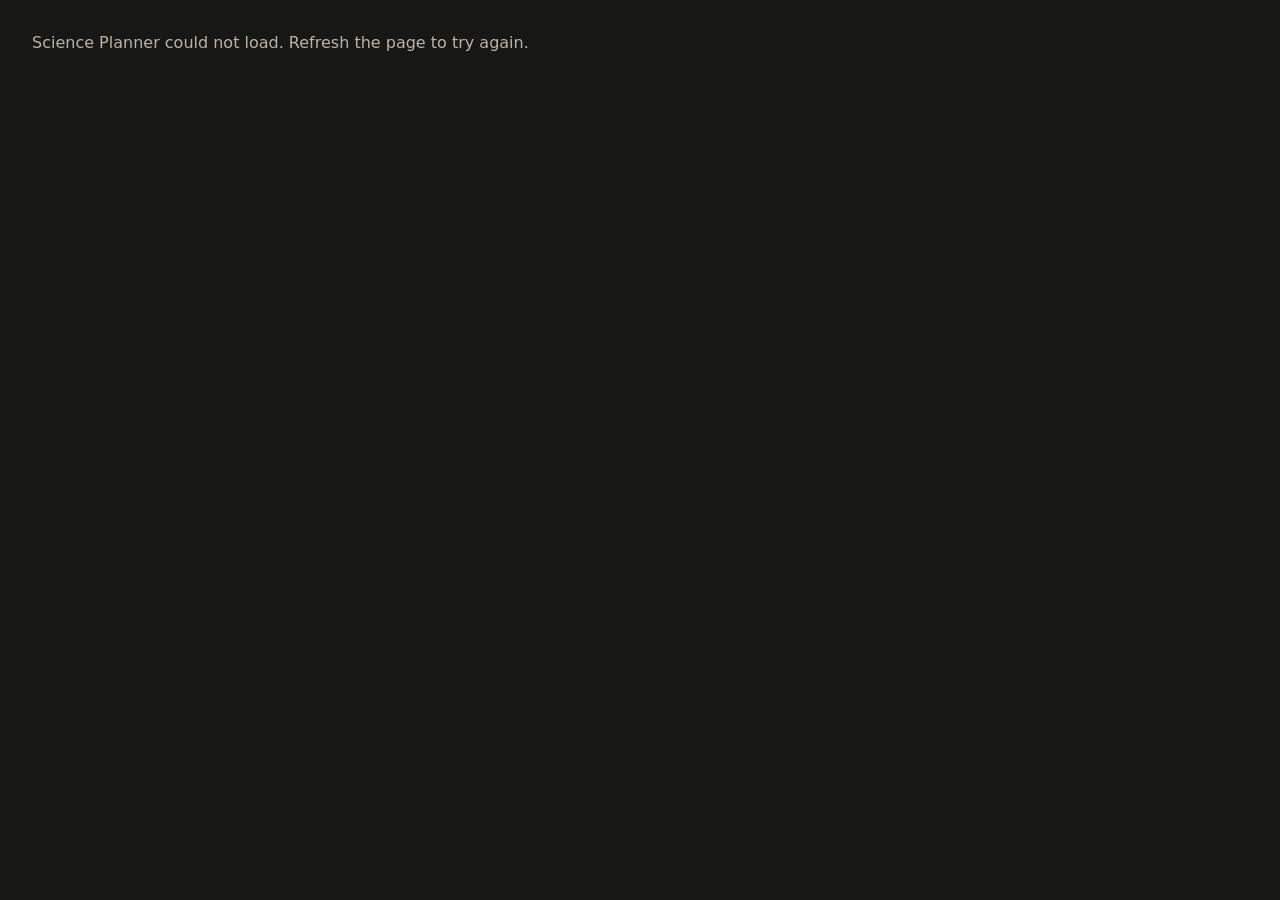
==== site/index.html @ 718125b9 "Build Factorio science planner in WebAssembly" ====
<!doctype html>
<html lang="en">
  <head>
    <meta charset="utf-8">
    <meta name="viewport" content="width=device-width, initial-scale=1">
    <meta name="theme-color" content="#191918">
    <meta name="description" content="Plan Factorio science pack production, explore recipe dependencies, and calculate material rates with modules and beacons.">
    <title>Factorio Science Planner</title>
    <link rel="icon" href="./favicon.svg" type="image/svg+xml">
    <link rel="stylesheet" href="./style.css">
  </head>
  <body>
    <p class="startup" role="status">Loading Science Planner…</p>
    <noscript><p class="startup">Enable JavaScript to load the WebAssembly calculator.</p></noscript>
    <script type="module">
      try {
        const { default: init } = await import("./pkg/planner.js");
        await init();
        document.querySelector(".startup")?.remove();
      } catch (error) {
        document.querySelector(".startup").textContent = "Science Planner could not load. Refresh the page to try again.";
        console.error(error);
      }
    </script>
  </body>
</html>
---- site/style.css ----
:root {
  color-scheme: dark;
  --page: #171716;
  --panel: #232220;
  --field: #191918;
  --line: #514d46;
  --line-soft: #3d3933;
  --text: #f1eadc;
  --muted: #bcb3a4;
  --accent: #ffb44b;
  --wire: #d98d28;
  --radius: 7px;
  --ease-out: cubic-bezier(.23, 1, .32, 1);
  font-family: system-ui, -apple-system, BlinkMacSystemFont, "Segoe UI", sans-serif;
  font-synthesis: none;
}

*, *::before, *::after { box-sizing: border-box; }

body {
  margin: 0;
  background: var(--page);
  color: var(--text);
  font-size: 16px;
  line-height: 1.4;
}

h1, h2, p, ul { margin: 0; }
button, select, input { font: inherit; }
button { cursor: pointer; }
button:disabled { cursor: default; }
a { color: inherit; text-underline-offset: 4px; }
:focus-visible { outline: 2px solid var(--accent); outline-offset: 3px; }

.sr-only {
  position: absolute;
  width: 1px;
  height: 1px;
  padding: 0;
  overflow: hidden;
  clip-path: inset(50%);
  white-space: nowrap;
}

.startup { margin: 32px; color: var(--muted); }

.shell {
  width: min(100% - 60px, 1476px);
  margin-inline: auto;
}

.site-header {
  background: var(--panel);
  border-bottom: 1px solid var(--line);
}

.header-inner, .brand, .site-header nav {
  display: flex;
  align-items: center;
}

.header-inner { min-height: 52px; justify-content: space-between; gap: 14px; }

.brand { gap: 13px; white-space: nowrap; }
.brand img { display: block; }
.brand strong { font-size: 26px; font-weight: 790; letter-spacing: -.04em; }
.brand > span { color: var(--muted); font-size: 18px; }
.site-header nav { gap: 18px; font-size: 14px; font-weight: 550; }
.site-header a { text-decoration: none; white-space: nowrap; }
.site-header a + a { padding-left: 18px; border-left: 1px solid var(--line); }

.intro { margin-block: 10px 14px; }
h1 { font-size: clamp(32px, 3.1vw, 38px); font-weight: 760; line-height: 1.12; letter-spacing: -.035em; }
.intro p { margin-top: 5px; color: var(--muted); font-size: 17px; }

.settings-panel {
  background: var(--panel);
  border: 1px solid var(--line);
  border-radius: var(--radius);
  box-shadow: inset 0 1px 0 #ffffff07;
  padding: 12px 23px 0;
}

.settings-grid {
  display: grid;
  grid-template-columns: 1.12fr 1fr 1.04fr 1.08fr;
  padding-block: 0 14px;
}

.setting {
  min-width: 0;
  padding: 0 21px;
  border-right: 1px solid var(--line-soft);
}

.setting:first-child { padding-left: 5px; }
.setting:last-child { padding-right: 5px; border-right: 0; }

.setting h2 {
  margin: 0 0 10px;
  color: var(--accent);
  font-size: 16px;
  letter-spacing: -.012em;
  font-weight: 720;
}

.select-control, .rate-control {
  position: relative;
  display: flex;
  height: 42px;
  align-items: center;
  min-width: 0;
  background: var(--field);
  border: 1px solid var(--line);
  border-radius: var(--radius);
  box-shadow: inset 0 1px 2px #0004;
}

.select-control select, .rate-control input {
  min-width: 0;
  width: 100%;
  height: 100%;
  border: 0;
  background: transparent;
  color: var(--text);
  border-radius: inherit;
}

.select-control select {
  appearance: none;
  padding: 0 34px 0 43px;
  font-weight: 560;
  cursor: pointer;
  text-overflow: ellipsis;
}

.select-control .chevron, .select-control .control-icon {
  position: absolute;
  pointer-events: none;
}

.select-control .chevron { right: 11px; color: var(--text); }
.select-control .control-icon { left: 10px; }
.no-module { width: 25px; height: 22px; }

.item-icon {
  display: inline-grid;
  place-items: center;
  flex: none;
  width: 32px;
  height: 32px;
}

.item-icon img { width: 100%; height: 100%; object-fit: contain; }
.control-icon { width: 25px; height: 25px; }
.module-fields { display: grid; gap: 6px; }
.module-fields .select-control { height: 37px; }

.rate-pair { display: grid; grid-template-columns: repeat(2, minmax(0, 1fr)); gap: 10px; }
.rate-control input { padding: 0 51px 0 10px; font-variant-numeric: tabular-nums; font-weight: 630; }
.input-unit { position: absolute; right: 9px; color: var(--muted); font-size: 13px; pointer-events: none; }

.segments {
  display: grid;
  grid-template-columns: 1fr 1fr 1.15fr;
  border: 1px solid var(--line);
  border-radius: var(--radius);
  box-shadow: inset 0 1px 2px #0004;
  background: var(--field);
}

.segments button, .reset-button, button.node-card {
  transition: background-color 110ms ease, transform 120ms var(--ease-out), border-color 110ms ease;
}

.segments button {
  position: relative;
  min-width: 0;
  min-height: 40px;
  border: 1px solid transparent;
  background: transparent;
  color: var(--text);
  font-size: 14px;
  font-weight: 650;
}

.segments button + button { border-left-color: var(--line); }
.segments button[aria-pressed="true"] {
  z-index: 1;
  margin: -1px;
  border: 2px solid var(--accent);
  border-radius: var(--radius);
  color: var(--accent);
  background: #322719;
}
.segments button:focus-visible { z-index: 2; }
.layout-caption { margin: 8px 1px 0; color: var(--muted); font-size: 13px; }

.custom-beacons {
  display: flex;
  justify-content: space-between;
  align-items: center;
  gap: 8px;
  margin-top: 7px;
  color: var(--muted);
  font-size: 13px;
}

.custom-beacons input {
  width: 66px;
  padding: 3px 6px;
  border: 1px solid var(--line);
  border-radius: 4px;
  background: var(--field);
  color: var(--text);
}

input[aria-invalid="true"] { outline: 2px solid #fe896e; outline-offset: -2px; }

.settings-details {
  display: flex;
  flex-wrap: wrap;
  align-items: center;
  gap: 8px 0;
  padding: 10px 5px;
  border-top: 1px solid var(--line);
  color: var(--muted);
  font-size: 14px;
}

.settings-details > span { padding-inline: 17px; }
.settings-details > span:first-child { padding-left: 0; }
.settings-details > span + span { border-left: 1px solid var(--line); }
.settings-details strong { color: var(--accent); font-variant-numeric: tabular-nums; font-weight: 650; }
.machine-label { display: flex; align-items: center; gap: 8px; color: var(--text); }
.machine-icon { width: 24px; height: 24px; }
.settings-details .machine-count { color: var(--muted); font-weight: 550; }

.graph-section, .materials-section { margin-top: 19px; }

.section-heading {
  display: flex;
  justify-content: space-between;
  align-items: center;
  gap: 10px;
  margin-bottom: 9px;
}

.section-heading h2 { font-size: clamp(23px, 2.35vw, 31px); letter-spacing: -.036em; line-height: 1.18; font-weight: 750; }
.section-heading p, .section-heading > span { color: var(--muted); font-size: 14px; }
.section-heading p { margin-top: 3px; }
.section-heading > span { white-space: nowrap; }
.graph-mobile-hint { display: none; }

.reset-button {
  flex: none;
  min-height: 37px;
  border: 1px solid var(--line);
  border-radius: 6px;
  padding: 0 13px;
  background: var(--panel);
  color: var(--text);
  font-size: 14px;
  font-weight: 550;
}

.reset-button:disabled { color: var(--muted); opacity: .67; }

.graph-viewport {
  overflow: auto;
  min-height: 280px;
  border: 1px solid var(--line);
  border-radius: var(--radius);
  background-color: #151514;
  background-image: radial-gradient(circle, #73695565 1px, transparent 1px);
  background-size: 24px 24px;
  background-position: 12px 11px;
  scrollbar-color: #6d5840 #1d1b19;
}

.graph, .node-children { padding: 0; list-style: none; }

.graph {
  display: flex;
  justify-content: center;
  width: max-content;
  min-width: 100%;
  padding: 19px 18px 25px;
}

.node-branch {
  display: flex;
  flex-direction: column;
  align-items: center;
  position: relative;
}

.node-children { display: flex; justify-content: center; position: relative; padding-top: 21px; }
.node-children::before {
  content: "";
  position: absolute;
  top: 0;
  height: 21px;
  left: 50%;
  border-left: 2px solid var(--wire);
  transform: translateX(-1px);
}

.node-children > .node-branch { padding: 21px 15px 0; }
.node-children > .node-branch::before, .node-children > .node-branch::after {
  content: "";
  position: absolute;
  top: 0;
  width: calc(50% + 1px);
  height: 21px;
  border-top: 2px solid var(--wire);
  pointer-events: none;
}
.node-children > .node-branch::before { right: calc(50% - 1px); }
.node-children > .node-branch::after {
  left: calc(50% - 1px);
  border-left: 2px solid var(--wire);
}
.node-children > .node-branch:first-child::before,
.node-children > .node-branch:last-child::after { border-top: 0; }
.node-children > .node-branch:first-child:not(:last-child)::after { border-top-left-radius: 7px; }
.node-children > .node-branch:last-child:not(:first-child)::before {
  border-right: 2px solid var(--wire);
  border-top-right-radius: 7px;
}
.node-children > .node-branch:last-child:not(:first-child)::after { border-left: 0; }

.node-card {
  display: flex;
  align-items: center;
  gap: 10px;
  width: 240px;
  min-height: 61px;
  position: relative;
  z-index: 1;
  padding: 8px 10px;
  border: 1px solid #645d52;
  border-radius: 7px;
  background: #232220;
  color: var(--text);
  text-align: left;
  box-shadow: 0 2px 4px #0004, inset 0 1px 0 #ffffff08;
}

.node-root {
  width: 270px;
  min-height: 63px;
  background: #282118;
  border: 2px solid var(--accent);
  box-shadow: 0 2px 4px #0005;
}

.node-icon { width: 36px; height: 36px; }
.node-root .node-icon { width: 39px; height: 39px; }
.node-copy { display: grid; gap: 0; min-width: 0; }
.node-name { font-size: 16px; font-weight: 640; line-height: 1.14; overflow-wrap: anywhere; }
.node-root .node-name { font-size: 18px; }
.node-rate { color: var(--muted); font-size: 14px; font-variant-numeric: tabular-nums; overflow-wrap: anywhere; }
.node-rate small { font-size: inherit; }
.node-disclosure { display: grid; place-items: center; flex: none; margin-left: auto; color: var(--accent); }
.node-card[aria-expanded="false"] .node-disclosure { transform: rotate(-90deg); }
.node-card[aria-expanded="true"] { border-color: #a27741; }

.table-frame {
  border: 1px solid var(--line);
  border-radius: var(--radius);
  overflow: hidden;
  background: #1f1e1c;
}

table { width: 100%; border-collapse: collapse; text-align: left; font-size: 15px; }
thead { background: #2a2825; color: var(--accent); }
thead th { font-weight: 710; }
th, td { padding: 7px 20px; }
thead th:last-child, td { text-align: right; }
tbody tr { border-top: 1px solid var(--line-soft); }
tbody th { font-weight: 540; }
td { font-variant-numeric: tabular-nums; overflow-wrap: anywhere; }
.material-name { display: flex; align-items: center; gap: 12px; }
.material-icon { width: 25px; height: 25px; }

.calculation-error, .site-footer { color: var(--muted); font-size: 13px; margin-block: 16px; }
.site-footer { display: flex; justify-content: space-between; gap: 6px 16px; flex-wrap: wrap; }
.site-footer a { text-decoration-color: #81766a; }

@media (hover: hover) and (pointer: fine) {
  a:hover { color: var(--accent); }
  .segments button:hover, .reset-button:enabled:hover, button.node-card:hover { background-color: #3a3024; }
  button.node-card:hover { border-color: var(--accent); }
  .segments button:active, .reset-button:enabled:active, button.node-card:active { transform: scale(.97); }
}

@media (max-width: 1050px) {
  .settings-grid { grid-template-columns: repeat(2, minmax(0, 1fr)); gap: 14px 0; }
  .setting:nth-child(even) { border-right: 0; padding-right: 5px; }
  .setting:nth-child(odd) { padding-left: 5px; }
}

@media (max-width: 600px) {
  .shell { width: calc(100% - 26px); }
  .site-header nav { gap: 9px; font-size: 12px; }
  .site-header a + a { padding-left: 9px; }
  .brand { gap: 7px; }
  .brand img { width: 29px; height: 29px; }
  .brand strong { font-size: 21px; }
  .brand > span { display: none; }
  .intro { margin-top: 17px; }
  .intro p { font-size: 15px; }
  .settings-panel { padding: 11px 12px 0; }
  .settings-grid { grid-template-columns: 1fr; gap: 12px; }
  .settings-grid .setting { padding: 0; border: 0; }
  .setting h2 { margin-bottom: 6px; }
  .module-fields { grid-template-columns: repeat(2, minmax(0, 1fr)); }
  .module-fields .select-control { height: 42px; }
  .select-control select { font-size: 14px; padding-left: 38px; padding-right: 26px; }
  .select-control .chevron { right: 7px; }
  .settings-details { padding-inline: 0; font-size: 12px; }
  .settings-details > span { padding-inline: 9px; }
  .settings-details > .machine-label { flex-basis: 100%; }
  .settings-details > span:nth-child(2) { padding-left: 0; border-left: 0; }
  .section-heading p { font-size: 13px; }
  .graph-mobile-hint { display: inline; }
  .reset-button { padding-inline: 7px; font-size: 12px; }
  .graph { padding-inline: 6px; }
  .graph-viewport { min-height: 218px; }
  .node-children > .node-branch { padding-inline: 6px; }
  .node-card { width: 156px; gap: 5px; padding-inline: 6px; }
  .node-root { width: 207px; }
  .node-icon { width: 27px; height: 27px; }
  .node-root .node-icon { width: 32px; height: 32px; }
  .node-name, .node-root .node-name { font-size: 13px; }
  .node-rate { font-size: 12px; }
  th, td { padding-inline: 10px; }
}

@media (prefers-reduced-motion: reduce) {
  *, *::before, *::after { transition: none !important; animation: none !important; }
  .segments button:active, .reset-button:enabled:active, button.node-card:active { transform: none; }
}
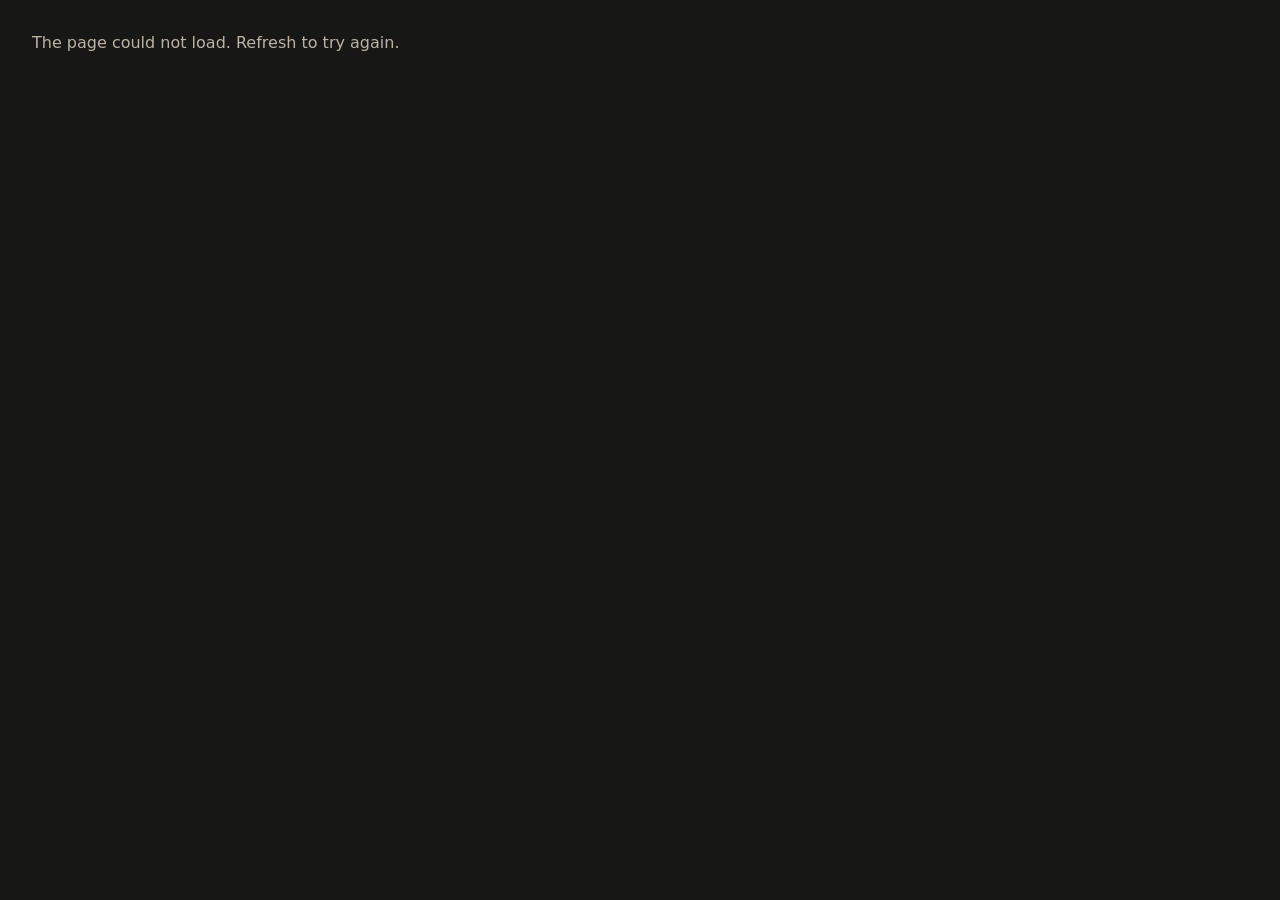
==== commit ef46823d: "Unify balancers with planner WASM and configure belt spacing" ====
--- a/site/index.html
+++ b/site/index.html
@@ -12,15 +12,6 @@
   <body>
     <p class="startup" role="status">Loading Science Planner…</p>
     <noscript><p class="startup">Enable JavaScript to load the WebAssembly calculator.</p></noscript>
-    <script type="module">
-      try {
-        const { default: init } = await import("./pkg/planner.js");
-        await init();
-        document.querySelector(".startup")?.remove();
-      } catch (error) {
-        document.querySelector(".startup").textContent = "Science Planner could not load. Refresh the page to try again.";
-        console.error(error);
-      }
-    </script>
+    <script type="module" src="./start.js"></script>
   </body>
 </html>
--- a/site/style.css
+++ b/site/style.css
@@ -67,6 +67,7 @@
 .brand > span { color: var(--muted); font-size: 18px; }
 .site-header nav { gap: 18px; font-size: 14px; font-weight: 550; }
 .site-header a { text-decoration: none; white-space: nowrap; }
+.site-header a[aria-current="page"] { color: var(--accent); }
 .site-header a + a { padding-left: 18px; border-left: 1px solid var(--line); }
 
 .intro { margin-block: 10px 14px; }
@@ -250,7 +251,7 @@
 .section-heading p, .section-heading > span { color: var(--muted); font-size: 14px; }
 .section-heading p { margin-top: 3px; }
 .section-heading > span { white-space: nowrap; }
-.graph-mobile-hint { display: none; }
+.graph-actions { display: flex; flex: none; gap: 8px; }
 
 .reset-button {
   flex: none;
@@ -268,24 +269,68 @@
 
 .graph-viewport {
   overflow: auto;
-  min-height: 280px;
+  height: clamp(360px, 66svh, 700px);
+  container-type: inline-size;
   border: 1px solid var(--line);
   border-radius: var(--radius);
   background-color: #151514;
   background-image: radial-gradient(circle, #73695565 1px, transparent 1px);
+  background-attachment: local;
   background-size: 24px 24px;
   background-position: 12px 11px;
   scrollbar-color: #6d5840 #1d1b19;
+  overflow-anchor: none;
+  scroll-padding: 12px;
+  touch-action: pan-x pan-y pinch-zoom;
+  cursor: grab;
+  user-select: none;
+}
+
+.graph-viewport[data-panning], .graph-viewport[data-panning] .node-card { cursor: grabbing; }
+
+.belt-number input { padding-right: 43px; }
+.belt-zoom select { padding-left: 10px; }
+.belt-actions { display: flex; gap: 6px; flex-wrap: wrap; }
+.belt-actions button { min-height: 42px; }
+.belt-actions .belt-generate { border-color: #9b7443; background: #322719; color: var(--accent); }
+.belt-viewport { background-image: none; }
+.belt-diagram { min-width: 100%; min-height: 100%; }
+.belt-diagram canvas { position: sticky; top: 0; left: 0; display: block; }
+.belt-footprint { font-variant-numeric: tabular-nums; }
+.belt-legend { display: flex; flex-wrap: wrap; gap: 4px 18px; padding: 7px 0; list-style: none; }
+.belt-legend li { display: flex; align-items: center; gap: 7px; color: var(--muted); font-size: 13px; }
+.belt-legend canvas { width: auto; height: 23px; }
+.belt-graphics, .belt-manual { margin-top: 12px; color: var(--muted); font-size: 13px; }
+.belt-graphics summary { width: fit-content; color: var(--text); cursor: pointer; }
+.belt-graphics p { margin-block: 7px; }
+.belt-graphics p:empty { display: none; }
+.belt-manual { display: grid; gap: 5px; }
+.belt-manual textarea {
+  width: 100%;
+  padding: 9px;
+  border: 1px solid var(--line);
+  border-radius: var(--radius);
+  background: var(--field);
+  color: var(--text);
+  font: 13px ui-monospace, monospace;
+  resize: vertical;
 }
 
 .graph, .node-children { padding: 0; list-style: none; }
 
 .graph {
-  display: flex;
+  --scene-gutter: 16px;
+  --sibling-gap: 8px;
+  --half-link: 12px;
+  --group-width: 166px;
+  --node-width: clamp(136px, calc((100cqw - 2 * var(--scene-gutter) + var(--sibling-gap)) / var(--graph-columns) - var(--sibling-gap)), 166px);
+  display: flex;
+  align-items: flex-start;
   justify-content: center;
   width: max-content;
-  min-width: 100%;
-  padding: 19px 18px 25px;
+  min-width: calc(100% + 2 * var(--pan-inset));
+  min-height: calc(100% + 2 * var(--pan-inset));
+  padding: calc(18px + var(--pan-inset)) calc(var(--scene-gutter) + var(--pan-inset));
 }
 
 .node-branch {
@@ -295,50 +340,59 @@
   position: relative;
 }
 
-.node-children { display: flex; justify-content: center; position: relative; padding-top: 21px; }
+.node-children {
+  display: flex;
+  position: relative;
+  gap: var(--sibling-gap);
+  padding-top: var(--half-link);
+}
+
 .node-children::before {
   content: "";
   position: absolute;
   top: 0;
-  height: 21px;
-  left: 50%;
+  left: calc(50% - 1px);
+  height: var(--half-link);
   border-left: 2px solid var(--wire);
-  transform: translateX(-1px);
-}
-
-.node-children > .node-branch { padding: 21px 15px 0; }
+  pointer-events: none;
+}
+
+.node-children > .node-branch { padding-top: var(--half-link); }
+
 .node-children > .node-branch::before, .node-children > .node-branch::after {
   content: "";
   position: absolute;
   top: 0;
-  width: calc(50% + 1px);
-  height: 21px;
+  width: calc(50% + var(--sibling-gap) / 2 + 1px);
+  height: var(--half-link);
   border-top: 2px solid var(--wire);
   pointer-events: none;
 }
+
 .node-children > .node-branch::before { right: calc(50% - 1px); }
 .node-children > .node-branch::after {
   left: calc(50% - 1px);
   border-left: 2px solid var(--wire);
 }
-.node-children > .node-branch:first-child::before,
+
+.node-children > .node-branch:first-child::before { display: none; }
 .node-children > .node-branch:last-child::after { border-top: 0; }
-.node-children > .node-branch:first-child:not(:last-child)::after { border-top-left-radius: 7px; }
+.node-children > .node-branch:first-child:not(:last-child)::after { border-top-left-radius: 5px; }
 .node-children > .node-branch:last-child:not(:first-child)::before {
   border-right: 2px solid var(--wire);
-  border-top-right-radius: 7px;
-}
-.node-children > .node-branch:last-child:not(:first-child)::after { border-left: 0; }
+  border-top-right-radius: 5px;
+}
+.node-children > .node-branch:last-child:not(:first-child)::after { display: none; }
 
 .node-card {
   display: flex;
   align-items: center;
-  gap: 10px;
-  width: 240px;
-  min-height: 61px;
+  gap: 5px;
+  width: var(--node-width);
+  min-height: 51px;
   position: relative;
   z-index: 1;
-  padding: 8px 10px;
+  padding: 5px 6px;
   border: 1px solid #645d52;
   border-radius: 7px;
   background: #232220;
@@ -348,23 +402,29 @@
 }
 
 .node-root {
-  width: 270px;
-  min-height: 63px;
+  width: 217px;
+  min-height: 56px;
+  padding-inline: 9px;
   background: #282118;
   border: 2px solid var(--accent);
   box-shadow: 0 2px 4px #0005;
 }
 
-.node-icon { width: 36px; height: 36px; }
-.node-root .node-icon { width: 39px; height: 39px; }
+.node-icon { width: 26px; height: 26px; }
+.node-root .node-icon { width: 32px; height: 32px; }
 .node-copy { display: grid; gap: 0; min-width: 0; }
-.node-name { font-size: 16px; font-weight: 640; line-height: 1.14; overflow-wrap: anywhere; }
-.node-root .node-name { font-size: 18px; }
-.node-rate { color: var(--muted); font-size: 14px; font-variant-numeric: tabular-nums; overflow-wrap: anywhere; }
+.node-name { font-size: 13px; font-weight: 640; line-height: 1.16; overflow-wrap: anywhere; }
+.node-root .node-name { font-size: 15px; }
+.node-rate { color: var(--muted); font-size: 12px; font-variant-numeric: tabular-nums; overflow-wrap: anywhere; }
 .node-rate small { font-size: inherit; }
 .node-disclosure { display: grid; place-items: center; flex: none; margin-left: auto; color: var(--accent); }
+.node-disclosure .chevron { width: 12px; height: 12px; }
 .node-card[aria-expanded="false"] .node-disclosure { transform: rotate(-90deg); }
 .node-card[aria-expanded="true"] { border-color: #a27741; }
+.node-branch:has(> .node-children > .node-branch:nth-child(2)) > button.node-card {
+  width: var(--group-width);
+  min-height: 59px;
+}
 
 .table-frame {
   border: 1px solid var(--line);
@@ -393,6 +453,7 @@
   .segments button:hover, .reset-button:enabled:hover, button.node-card:hover { background-color: #3a3024; }
   button.node-card:hover { border-color: var(--accent); }
   .segments button:active, .reset-button:enabled:active, button.node-card:active { transform: scale(.97); }
+  .graph-viewport[data-panning] button.node-card:active { transform: none; }
 }
 
 @media (max-width: 1050px) {
@@ -403,8 +464,9 @@
 
 @media (max-width: 600px) {
   .shell { width: calc(100% - 26px); }
-  .site-header nav { gap: 9px; font-size: 12px; }
-  .site-header a + a { padding-left: 9px; }
+  .header-inner { flex-wrap: wrap; gap: 5px 14px; padding-block: 6px; }
+  .site-header .site-nav { flex-wrap: wrap; gap: 2px 7px; font-size: 12px; }
+  .site-header a + a { padding-left: 0; border-left: 0; }
   .brand { gap: 7px; }
   .brand img { width: 29px; height: 29px; }
   .brand strong { font-size: 21px; }
@@ -418,23 +480,20 @@
   .module-fields { grid-template-columns: repeat(2, minmax(0, 1fr)); }
   .module-fields .select-control { height: 42px; }
   .select-control select { font-size: 14px; padding-left: 38px; padding-right: 26px; }
+  .belt-zoom select { padding-left: 10px; }
   .select-control .chevron { right: 7px; }
   .settings-details { padding-inline: 0; font-size: 12px; }
   .settings-details > span { padding-inline: 9px; }
   .settings-details > .machine-label { flex-basis: 100%; }
   .settings-details > span:nth-child(2) { padding-left: 0; border-left: 0; }
   .section-heading p { font-size: 13px; }
-  .graph-mobile-hint { display: inline; }
+  .graph-section .section-heading { align-items: flex-start; flex-wrap: wrap; }
+  .belt-footprint { font-size: 13px; }
   .reset-button { padding-inline: 7px; font-size: 12px; }
-  .graph { padding-inline: 6px; }
-  .graph-viewport { min-height: 218px; }
-  .node-children > .node-branch { padding-inline: 6px; }
-  .node-card { width: 156px; gap: 5px; padding-inline: 6px; }
-  .node-root { width: 207px; }
-  .node-icon { width: 27px; height: 27px; }
-  .node-root .node-icon { width: 32px; height: 32px; }
-  .node-name, .node-root .node-name { font-size: 13px; }
-  .node-rate { font-size: 12px; }
+  .graph { --scene-gutter: 10px; --group-width: 156px; }
+  .graph-viewport { height: clamp(320px, 54svh, 520px); }
+  .node-root { width: 200px; }
+  .node-root .node-name { font-size: 14px; }
   th, td { padding-inline: 10px; }
 }
 
